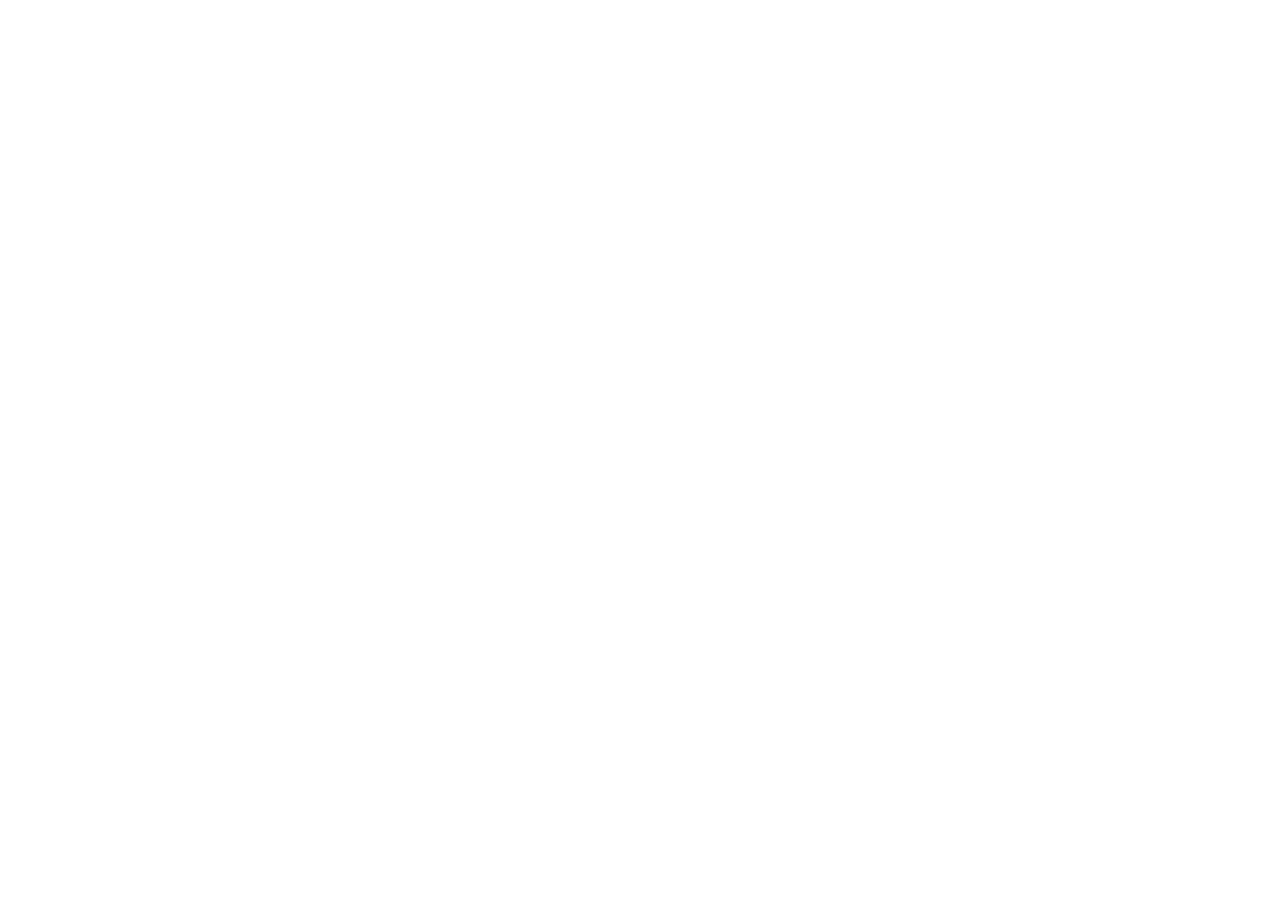
==== index2.html @ 18262a8a "TIMER" ====
<!DOCTYPE html>

<html lang="en-us">

  <head>

    <meta charset="UTF-8">
    <title>Document</title>

    <!-- jQuery -->
    <script type="text/javascript" src="https://cdnjs.cloudflare.com/ajax/libs/jquery/3.2.1/jquery.min.js"></script>
    <!-- Script -->
    <script src="assets/javascript/app2.js" type="text/javascript"></script>


   
  </head>     

  <body>


        <div id="show-number"></div>
  
  </body>
  </html>
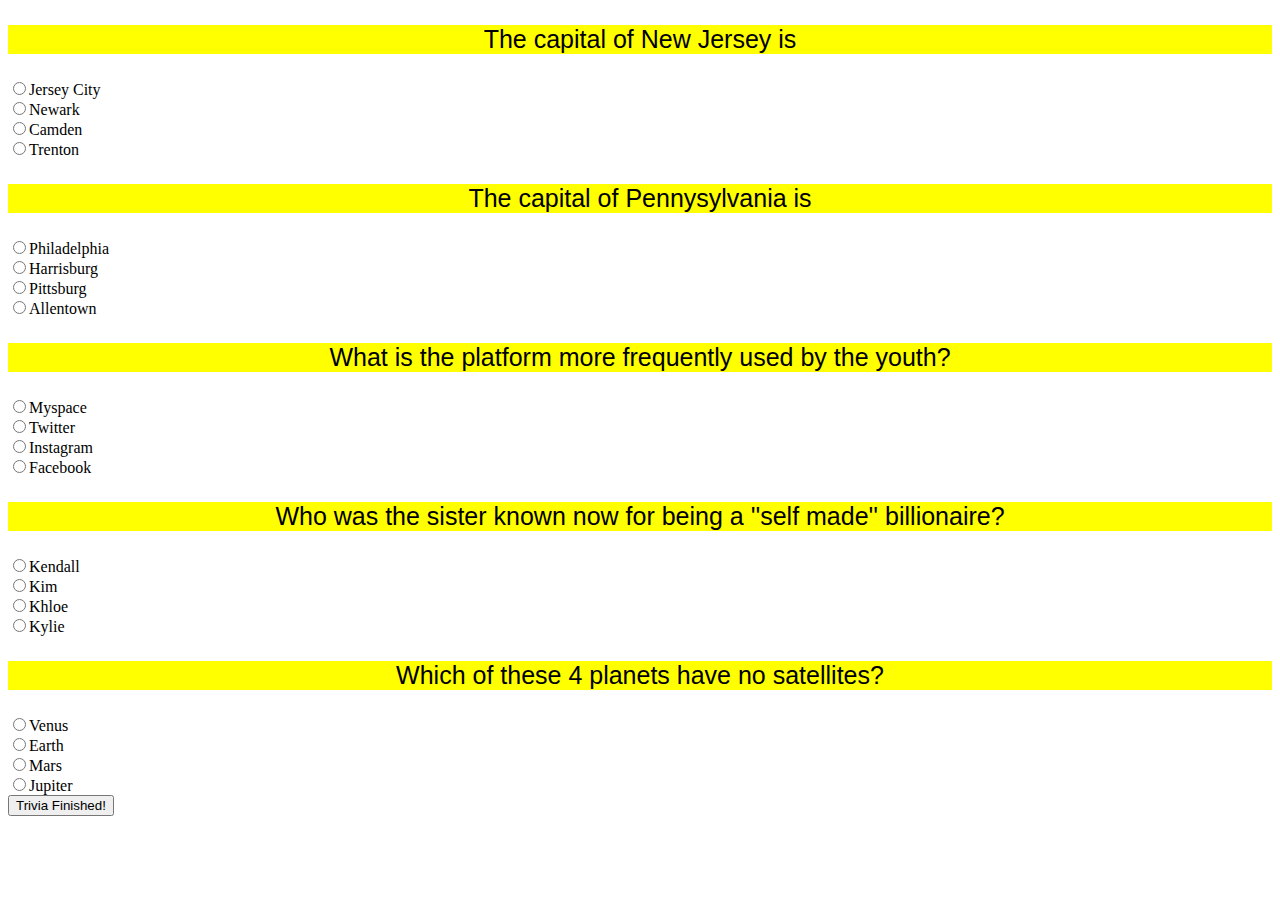
==== commit 1f4910f1: "fully functional" ====
--- a/index2.html
+++ b/index2.html
@@ -1,5 +1,4 @@
 <!DOCTYPE html>
-
 <html lang="en-us">
 
   <head>
@@ -11,6 +10,11 @@
     <script type="text/javascript" src="https://cdnjs.cloudflare.com/ajax/libs/jquery/3.2.1/jquery.min.js"></script>
     <!-- Script -->
     <script src="assets/javascript/app2.js" type="text/javascript"></script>
+    <!-- CSS -->
+    <link rel="stylesheet" type="text/css" href="assets/css/style.css">
+    <!-- fONTs-->
+    <link href="https://fonts.googleapis.com/css?family=Libre+Barcode+128+Text" rel="stylesheet">
+    <link href="https://fonts.googleapis.com/css?family=Notable" rel="stylesheet">
 
 
    
@@ -18,8 +22,48 @@
 
   <body>
 
+        <div class="row">
+                <div class="container" id="show-number"></div>
+                </div>
+  
+   
+   <form id = "quiz" name ="quiz">
+   
+   <p>The capital of New Jersey is</p>
+   <input type = "radio" id = "choices" name = "q1" value = "Jersey City">Jersey City</br>
+   <input type = "radio" id = "choices" name = "q1" value = "Newark">Newark</br>    
+   <input type = "radio" id = "choices" name = "q1" value = "Camden">Camden</br>        
+   <input type = "radio" id = "choices" name = "q1" value = "Trenton">Trenton</br>   
 
-        <div id="show-number"></div>
-  
+   <p>The capital of Pennysylvania is</p>
+    <input type = "radio" id = "choices" name = "q2" value = "Philadelphia">Philadelphia</br>
+    <input type = "radio" id = "choices" name = "q2" value = "Harrisburg">Harrisburg</br>    
+    <input type = "radio" id = "choices" name = "q2" value = "Pittsburg">Pittsburg</br>        
+    <input type = "radio" id = "choices" name = "q2" value = "Allentown">Allentown</br>   
+    
+    <p>What is the platform more frequently used by the youth?</p>
+    <input type = "radio" id = "choices" name = "q3" value = "Myspace">Myspace</br>
+    <input type = "radio" id = "choices" name = "q3" value = "Twitter">Twitter</br>    
+    <input type = "radio" id = "choices" name = "q3" value = "Instagram">Instagram</br>        
+    <input type = "radio" id = "choices" name = "q3" value = "Facebook">Facebook</br>   
+
+    <p>Who was the sister known now for being a ''self made'' billionaire?</p>
+    <input type = "radio" id = "choices" name = "q4" value = "Kendall">Kendall</br>
+    <input type = "radio" id = "choices" name = "q4" value = "Kim">Kim</br>    
+    <input type = "radio" id = "choices" name = "q4" value = "Khloe">Khloe</br>        
+    <input type = "radio" id = "choices" name = "q4" value = "Kylie">Kylie</br> 
+
+    <p>Which of these 4 planets have no satellites?</p>
+    <input type = "radio" id = "choices" name = "q5" value = "Venus">Venus</br>
+    <input type = "radio" id = "choices" name = "q5" value = "Earth">Earth</br>    
+    <input type = "radio" id = "choices" name = "q5" value = "Mars">Mars</br>        
+    <input type = "radio" id = "choices" name = "q5" value = "Jupiter">Jupiter</br> 
+
+    <input id = "button" type = "button" value = "Trivia Finished!" onClick = "check();">
+   </form>
+
+   <div id = "after_submit">
+   <p id = "number_correct"></p>
+   </div> 
   </body>
   </html>--- a/assets/css/style.css
+++ b/assets/css/style.css
@@ -0,0 +1,30 @@
+div {
+    font-family: 'Libre Barcode 128 Text', cursive;
+    text-align: center;
+    font-size: 100px;
+    background-color:#FFFF00;
+}
+
+#number_correct {
+    font-family: 'Notable', sans-serif;
+    font-size: 75px;
+    text-align: center;
+    background-color:#FFFF00;
+    width: 400px;
+    margin-left: 20px;
+    font-size: 40px;
+    border-radius: 20px;
+}
+
+p {
+    font-family: 'Encode Sans Condensed', sans-serif;
+    font-size: 25px;
+    text-align: center;
+    background-color:#FFFF00;
+}
+
+#after_submit {
+    visibility: hidden;
+    text-align: center;
+
+}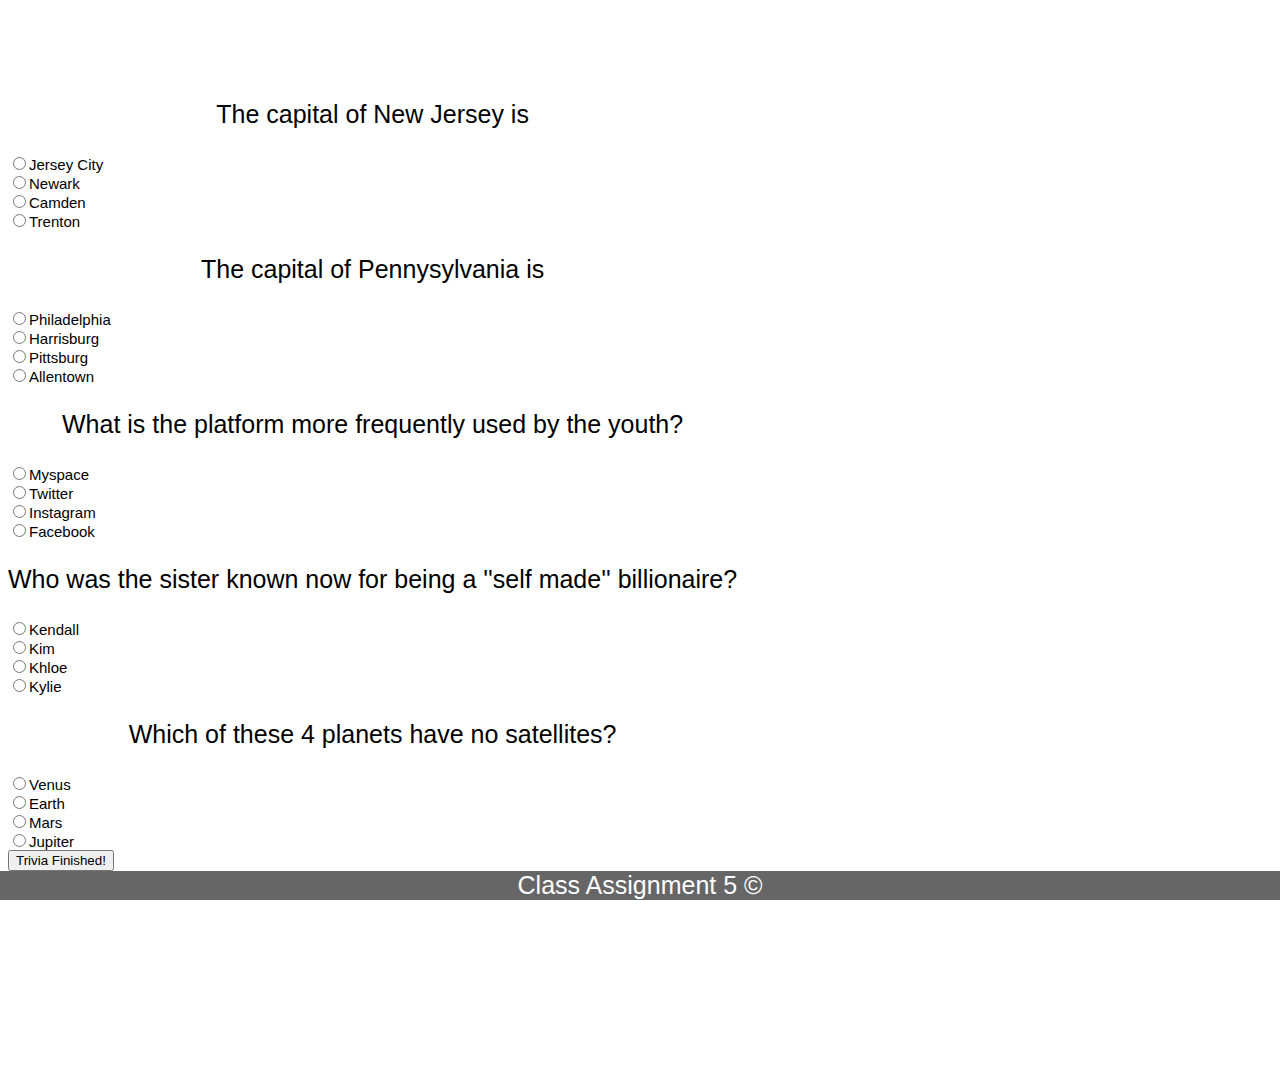
==== commit bbbeb7ef: "finished" ====
--- a/index2.html
+++ b/index2.html
@@ -62,8 +62,13 @@
     <input id = "button" type = "button" value = "Trivia Finished!" onClick = "check();">
    </form>
 
-   <div id = "after_submit">
+   <div id = "after_submit"></div>
+
+   <form id = "rightbox">
    <p id = "number_correct"></p>
-   </div> 
+   </form>
   </body>
+  <div class="footer">
+        <p2>Class Assignment 5 ©</p2>
+    </div>
   </html>--- a/assets/css/style.css
+++ b/assets/css/style.css
@@ -1,6 +1,17 @@
+#quiz {
+    float: left;
+    font-family: 'Encode Sans Condensed', sans-serif;
+    font-size: 15px;
+}
+
+#rightbox {
+    bottom: 0;
+    height: 1000px;
+}
+
 div {
     font-family: 'Libre Barcode 128 Text', cursive;
-    text-align: center;
+    text-align: left;
     font-size: 100px;
     background-color:#FFFF00;
 }
@@ -9,22 +20,31 @@
     font-family: 'Notable', sans-serif;
     font-size: 75px;
     text-align: center;
-    background-color:#FFFF00;
     width: 400px;
-    margin-left: 20px;
-    font-size: 40px;
-    border-radius: 20px;
 }
 
 p {
     font-family: 'Encode Sans Condensed', sans-serif;
     font-size: 25px;
     text-align: center;
-    background-color:#FFFF00;
 }
 
 #after_submit {
     visibility: hidden;
     text-align: center;
 
-}+}
+
+.footer {
+    font-family: 'Encode Sans Condensed', sans-serif;
+    position: fixed;
+    left: 0;
+    bottom: 0;
+    width: 100%;
+    background-color: #666666;
+    color: white;
+    text-align: center;
+    border-top: 25px;
+    border-top-color: #4aaaa5;
+    font-size: 25px;
+ }